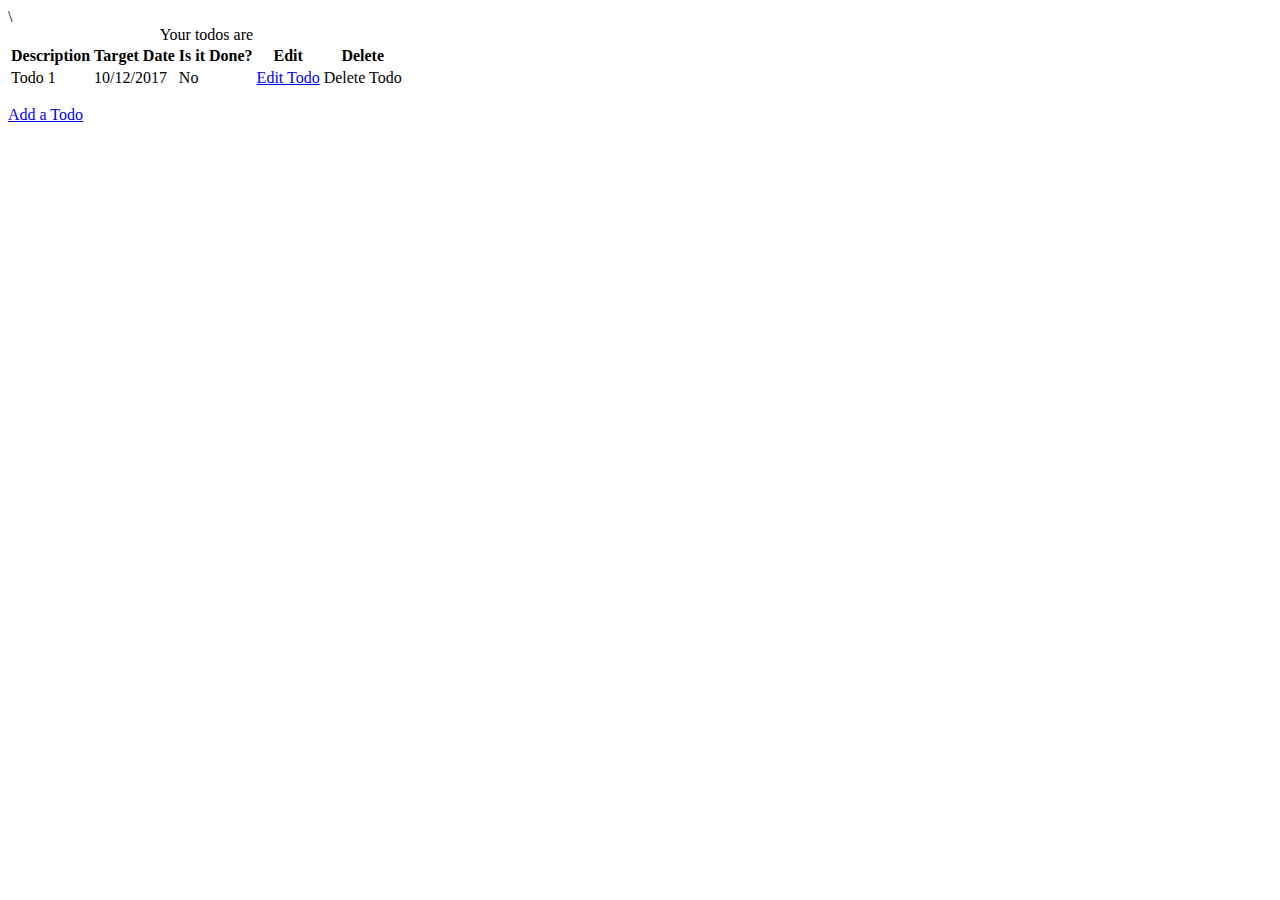
==== demospringfrontend/src/main/resources/templates/index.html @ fb89ef3c "First Commit" ====
<html xmlns:th="http//www.thymeleaf.org">

<head>
    <title>Welcome</title>
    <meta http-equiv="Content-Type" content="text/html; charset=UTF-8" />\
    <link href="/css/custom.css"
          rel="stylesheet">
</head>
<body>
<div class="container">
    <table class="table table-striped">
        <caption>Your todos are</caption>
        <thead>
        <tr>
            <th>Description</th>
            <th>Target Date</th>
            <th>Is it Done?</th>
            <th>Edit</th>
            <th>Delete</th>
        </tr>
        </thead>
        <tbody>
        <tr>
            <td>Todo 1</td>
            <td>10/12/2017</td>
            <td>No</td>
            <td><a class="btn btn-warning" href="/edit-todo">Edit Todo</a></td>
            <td id = 'reportbtn'><a class="btn btn-warning">Delete Todo</a></td>
        </tr>
        </tbody>
    </table>
    <p id="demo"></p>
    <div>
        <a class="btn btn-default" href="/add-todo">Add a Todo</a>

    </div>
    <script src="/script/custom.js"></script>
</div>
</body>
</html>
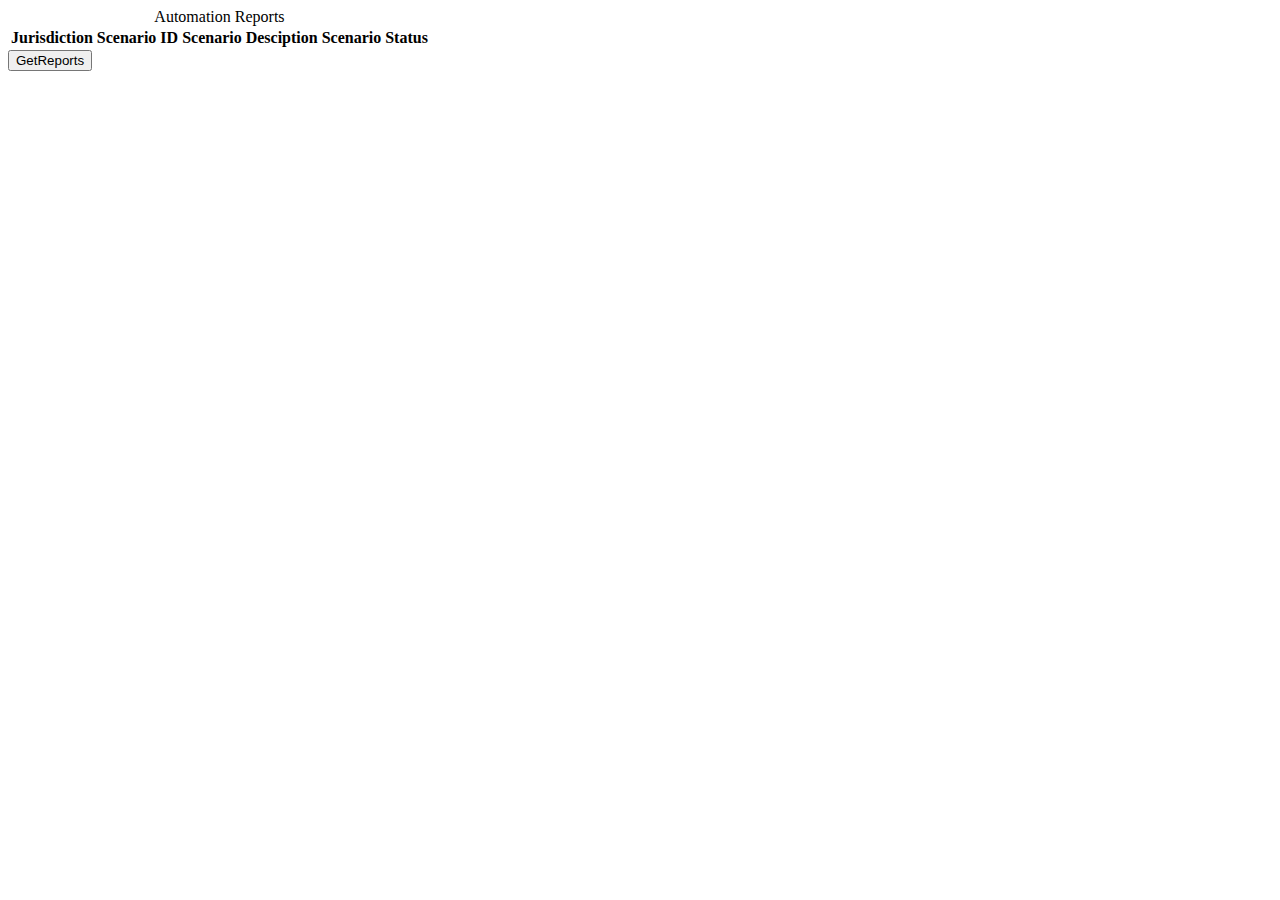
==== commit 9cc87b7e: "Added changes for JPA" ====
--- a/demospringfrontend/src/main/resources/templates/index.html
+++ b/demospringfrontend/src/main/resources/templates/index.html
@@ -1,40 +1,27 @@
-
-
+<!--You need to have thymeleaf tag so Spring boot will load the page at port /-->
 <html xmlns:th="http//www.thymeleaf.org">
-
 <head>
-    <title>Welcome</title>
-    <meta http-equiv="Content-Type" content="text/html; charset=UTF-8" />\
+    <title>Report</title>
+    <meta http-equiv="Content-Type" content="text/html; charset=UTF-8" />
     <link href="/css/custom.css"
           rel="stylesheet">
 </head>
 <body>
 <div class="container">
-    <table class="table table-striped">
-        <caption>Your todos are</caption>
-        <thead>
-        <tr>
-            <th>Description</th>
-            <th>Target Date</th>
-            <th>Is it Done?</th>
-            <th>Edit</th>
-            <th>Delete</th>
-        </tr>
-        </thead>
-        <tbody>
-        <tr>
-            <td>Todo 1</td>
-            <td>10/12/2017</td>
-            <td>No</td>
-            <td><a class="btn btn-warning" href="/edit-todo">Edit Todo</a></td>
-            <td id = 'reportbtn'><a class="btn btn-warning">Delete Todo</a></td>
-        </tr>
-        </tbody>
+    <table id="report-table">
+        <caption id = "caption">Automation Reports</caption>
+    <thead>
+    <tr>
+        <th>Jurisdiction</th>
+        <th>Scenario ID</th>
+        <th>Scenario Desciption</th>
+        <th>Scenario Status</th>
+    </tr>
+    </thead>
+    <tbody>
+    </tbody>
     </table>
-    <p id="demo"></p>
-    <div>
-        <a class="btn btn-default" href="/add-todo">Add a Todo</a>
-
+    <button type="button" id ="getReport">GetReports</button>
     </div>
     <script src="/script/custom.js"></script>
 </div>
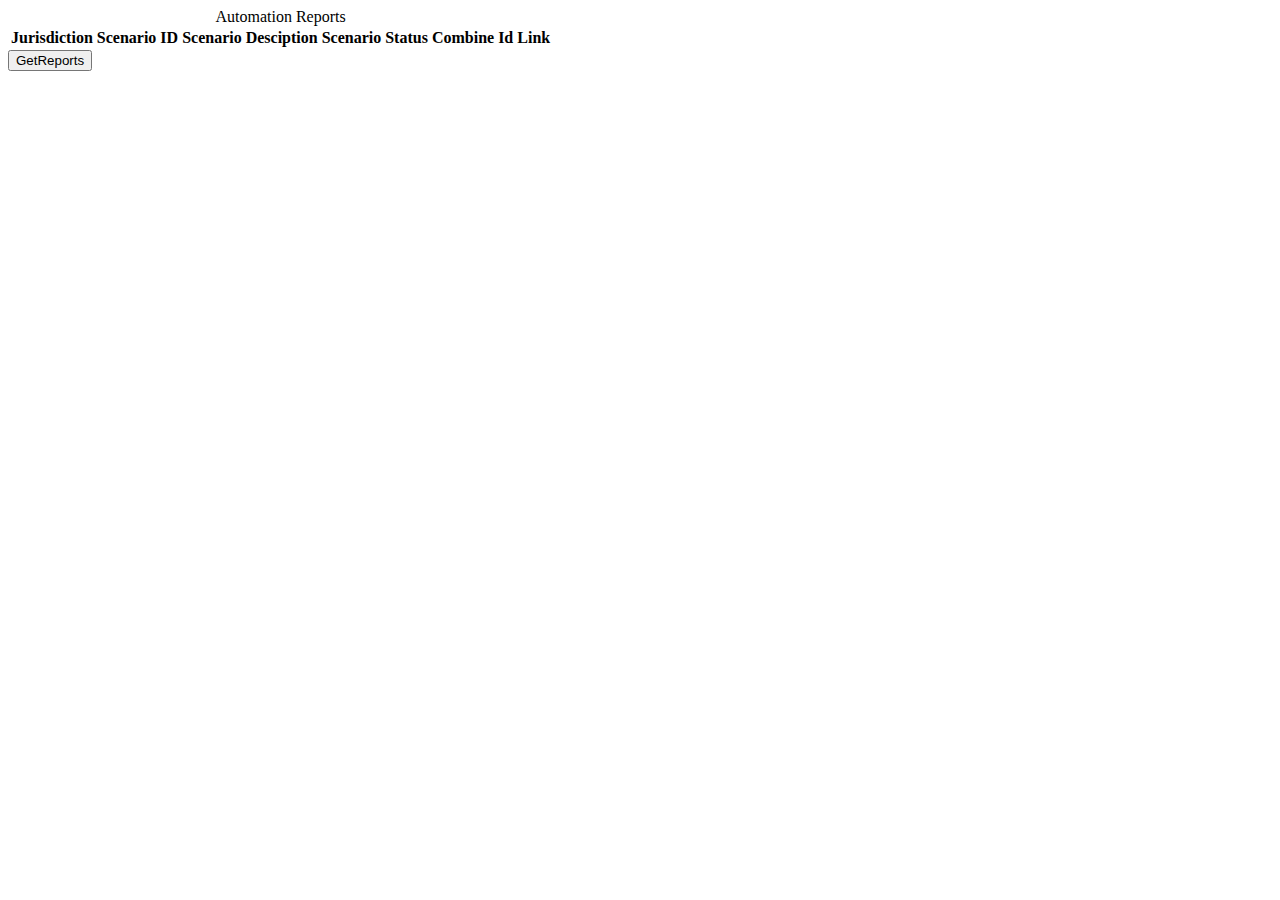
==== commit 5d1d7b68: "Added Spring JPA to return scenario data and set scenario data" ====
--- a/demospringfrontend/src/main/resources/templates/index.html
+++ b/demospringfrontend/src/main/resources/templates/index.html
@@ -16,6 +16,8 @@
         <th>Scenario ID</th>
         <th>Scenario Desciption</th>
         <th>Scenario Status</th>
+        <th>Combine Id</th>
+        <th>Link</th>
     </tr>
     </thead>
     <tbody>
